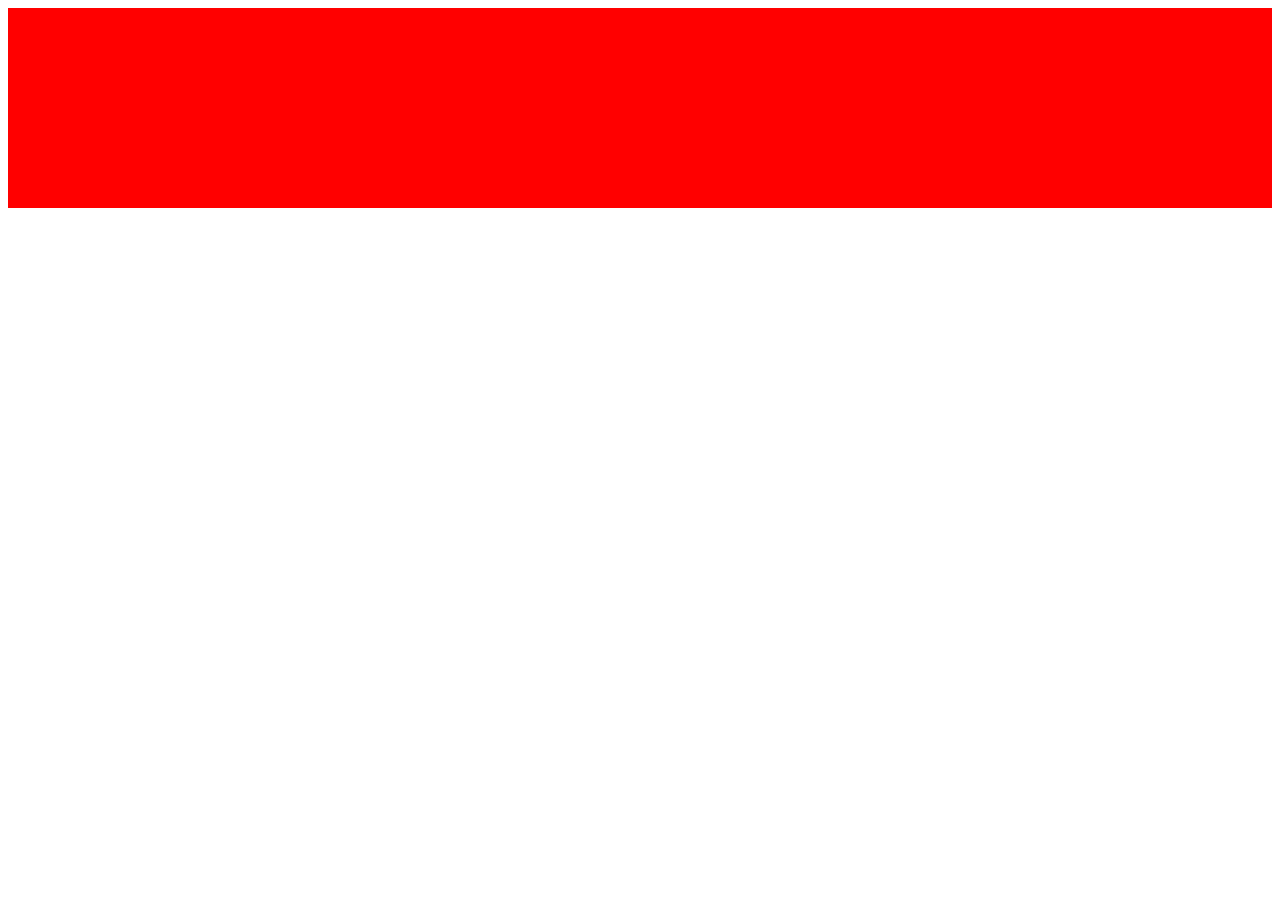
==== media-net/index.html @ b59b4c0a "minor change" ====
<html>
    <head>
        <title>Service Worker - Media.net</title>
        <meta name="viewport" content="width=device-width, initial-scale=1, user-scalable=no"/>
    </head>
    <body>
        <div id="div" style="height:200px;background-color:red;"></div>
        <script src="./js/base.js" type="text/javascript"></script>
    </body>
</html>
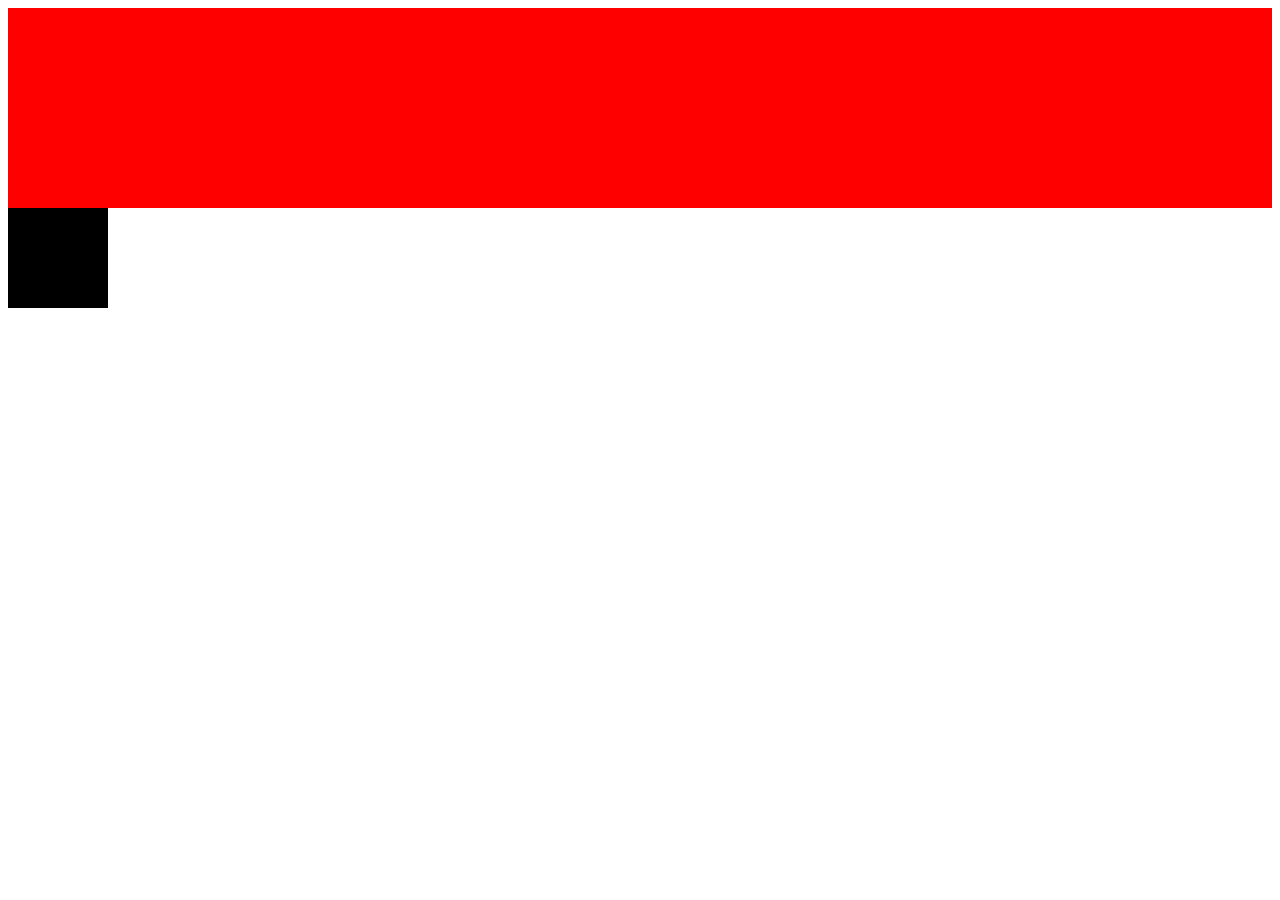
==== commit beeb24b2: "minor change" ====
--- a/media-net/index.html
+++ b/media-net/index.html
@@ -5,6 +5,7 @@
     </head>
     <body>
         <div id="div" style="height:200px;background-color:red;"></div>
+        <div id="close" style="height:100px;width:100px;background-color:#000;"></div>
         <script src="./js/base.js" type="text/javascript"></script>
     </body>
 </html>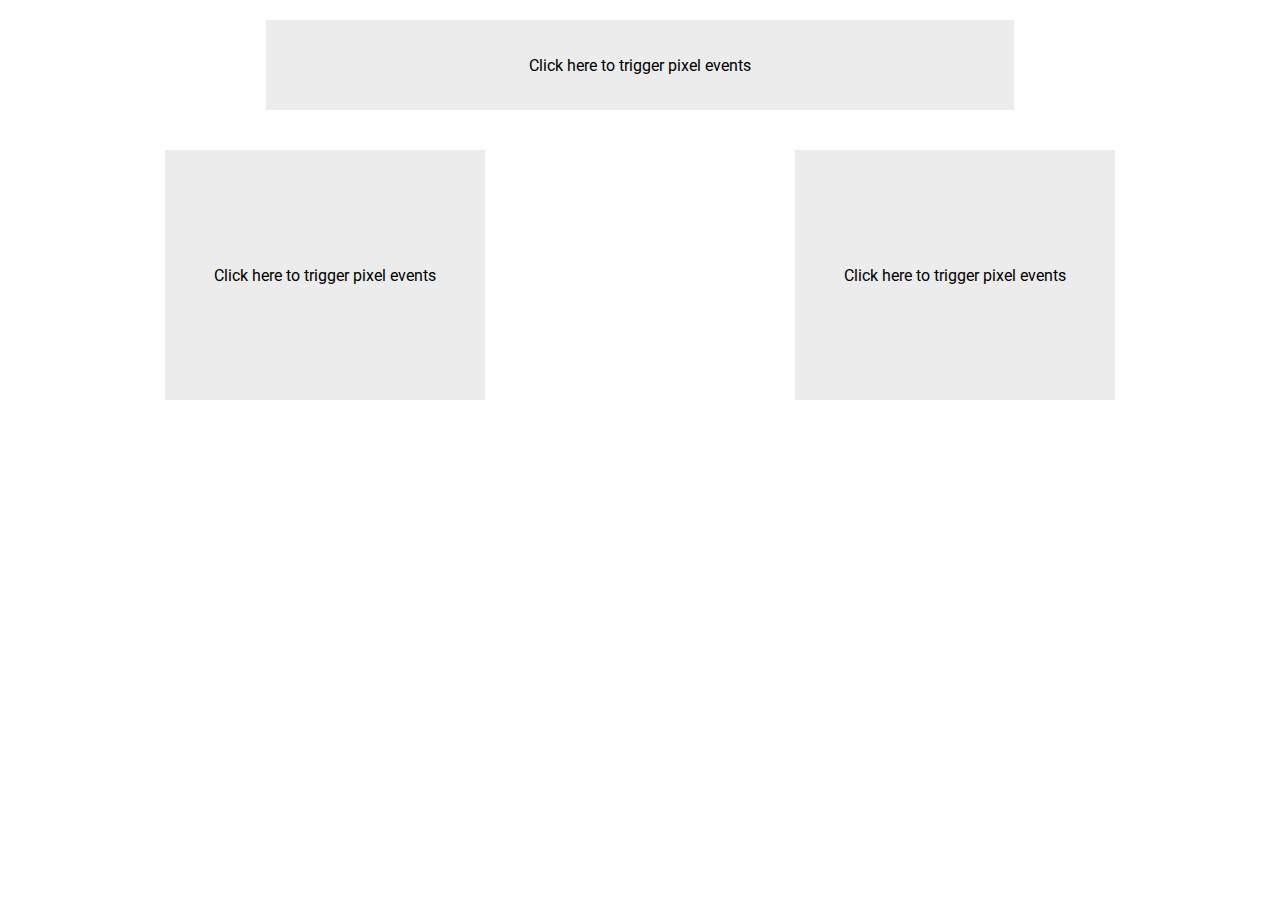
==== commit a354d81b: "minor change" ====
--- a/media-net/index.html
+++ b/media-net/index.html
@@ -2,10 +2,49 @@
     <head>
         <title>Service Worker - Media.net</title>
         <meta name="viewport" content="width=device-width, initial-scale=1, user-scalable=no"/>
+        <link href="https://fonts.googleapis.com/css2?family=Roboto:wght@300&display=swap" rel="stylesheet">
+        <style>
+            body{
+                margin: 0;
+                font-family: 'Roboto', sans-serif;
+            }
+            .flex-container{
+            	display: flex;
+                flex-direction: row;
+                flex-wrap: nowrap;
+                justify-content: space-between;
+                padding: 0 10px;
+                align-items: center;
+            }
+            .flexbox{
+            	flex-grow: 1;
+        		align-self: auto;
+                align-items: center;
+                justify-content: center;
+            }
+            .ad-block{
+            	margin: 20px auto; 
+                height:90px; 
+                max-width: 728px; 
+                background-color:#ececec;
+            }
+            .ad-block.rect{
+            	height: 250px; 
+                max-width: 300px; 
+            }
+        </style>
     </head>
     <body>
-        <div id="div" style="height:200px;background-color:red;"></div>
-        <div id="close" style="height:100px;width:100px;background-color:#000;"></div>
+        <div class="flex-container">
+            <div class="ad-block flexbox flex-container">
+                Click here to trigger pixel events
+            </div>
+        </div>
+        <div class="flex-container">
+            <div class="ad-block rect flexbox flex-container">Click here to trigger pixel events</div>
+            <div class="ad-block rect flexbox flex-container">Click here to trigger pixel events</div>
+        </div>
+        <!-- <div id="close" style="height:100px;width:100px;background-color:#000;"></div> -->
         <script src="./js/base.js" type="text/javascript"></script>
     </body>
 </html>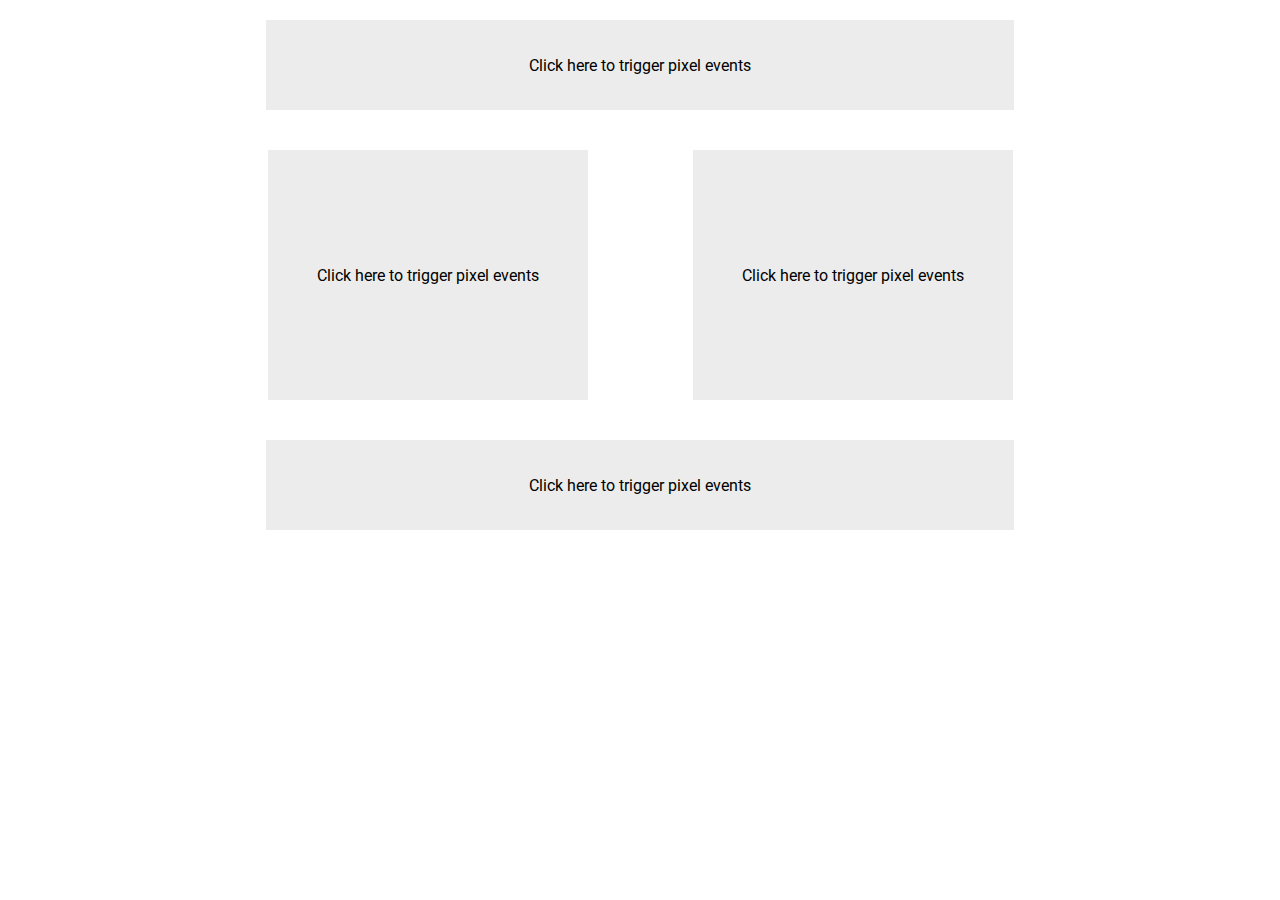
==== commit 84dc7305: "minor change" ====
--- a/media-net/index.html
+++ b/media-net/index.html
@@ -7,6 +7,10 @@
             body{
                 margin: 0;
                 font-family: 'Roboto', sans-serif;
+            }
+            .container{
+                max-width: 870px;
+                margin: auto;
             }
             .flex-container{
             	display: flex;
@@ -24,9 +28,10 @@
             }
             .ad-block{
             	margin: 20px auto; 
-                height:90px; 
+                height: 90px; 
                 max-width: 728px; 
                 background-color:#ececec;
+                cursor: pointer;
             }
             .ad-block.rect{
             	height: 250px; 
@@ -35,14 +40,21 @@
         </style>
     </head>
     <body>
-        <div class="flex-container">
-            <div class="ad-block flexbox flex-container">
-                Click here to trigger pixel events
+        <div class="container">
+            <div class="flex-container">
+                <div class="ad-block flexbox flex-container">
+                    Click here to trigger pixel events
+                </div>
             </div>
-        </div>
-        <div class="flex-container">
-            <div class="ad-block rect flexbox flex-container">Click here to trigger pixel events</div>
-            <div class="ad-block rect flexbox flex-container">Click here to trigger pixel events</div>
+            <div class="flex-container">
+                <div class="ad-block rect flexbox flex-container">Click here to trigger pixel events</div>
+                <div class="ad-block rect flexbox flex-container">Click here to trigger pixel events</div>
+            </div>
+            <div class="flex-container">
+                <div class="ad-block flexbox flex-container">
+                    Click here to trigger pixel events
+                </div>
+            </div>
         </div>
         <!-- <div id="close" style="height:100px;width:100px;background-color:#000;"></div> -->
         <script src="./js/base.js" type="text/javascript"></script>
